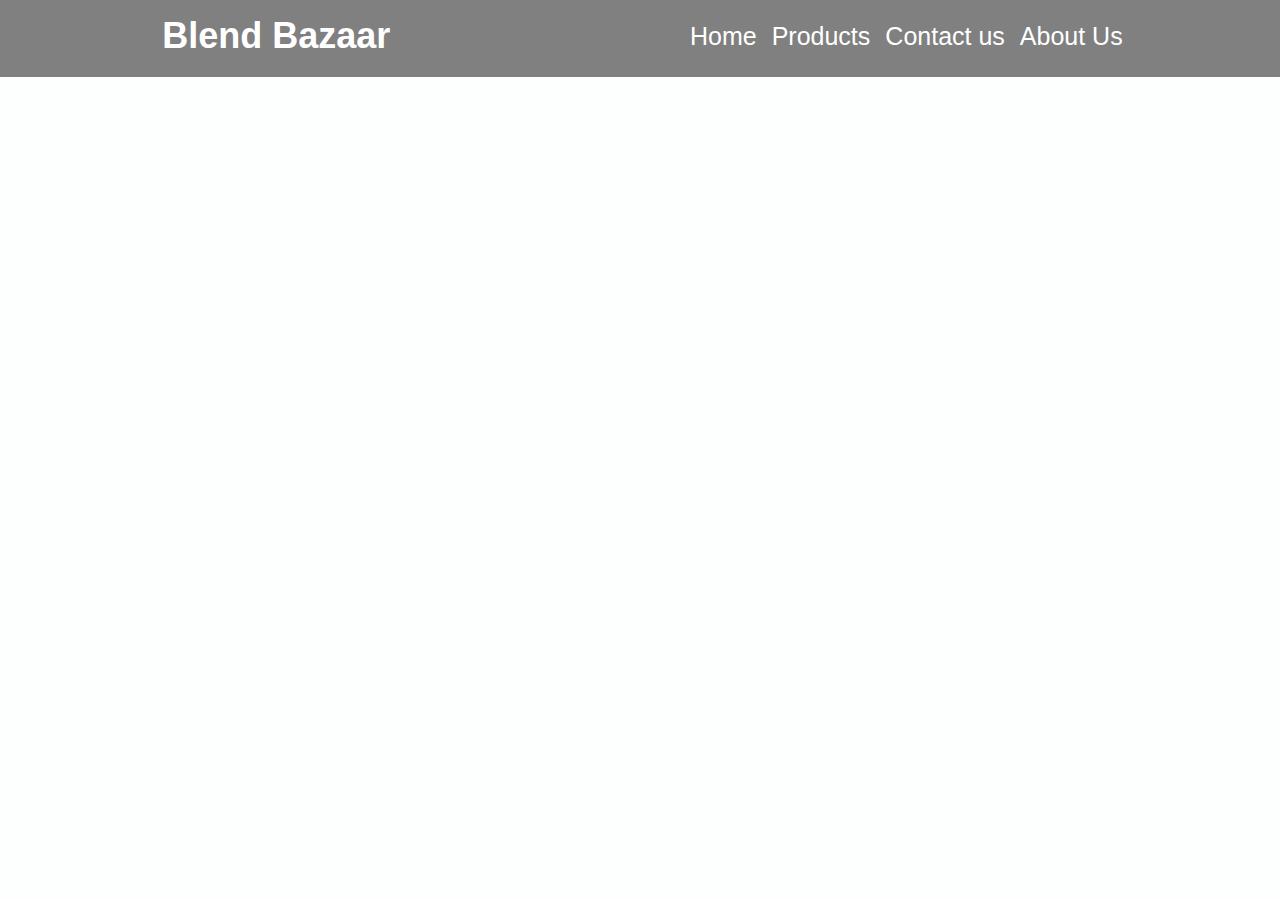
==== index.html @ 414382ec "Initial commit: Setting up project structure and basic HTML/CSS files." ====
<!DOCTYPE html>
<html lang="en">
  <head>
    <meta charset="UTF-8" />
    <meta name="viewport" content="width=device-width, initial-scale=1.0" />
    <title>Blend Bazaar</title>
    <link rel="stylesheet" href="style.css" />
    <link
      rel="stylesheet"
      href="https://cdnjs.cloudflare.com/ajax/libs/font-awesome/6.5.2/css/all.min.css"
      integrity="sha512-SnH5WK+bZxgPHs44uWIX+LLJAJ9/2PkPKZ5QiAj6Ta86w+fsb2TkcmfRyVX3pBnMFcV7oQPJkl9QevSCWr3W6A=="
      crossorigin="anonymous"
      referrerpolicy="no-referrer"
    />
  </head>
  <body>
    <div class="main-container">
      <div class="navbar">
        <h1 class="logo">Blend Bazaar</h1>
        <ul class="nav-items" id="nav-items">
          <li><a href="" class="nav-item">Home</a></li>
          <li><a href="" class="nav-item">Products</a></li>
          <li><a href="contact.html" class="nav-item">Contact us</a></li>
          <li><a href="Aboutus.html" class="nav-item">About Us</a></li>
        </ul>
        <div class="toggle" id="toggle">
          <i class="fa-solid fa-bars"></i>
        </div>
      </div>
      <div class="render-product" id="render-product"></div>

    </div>
  </body>
  <script src="app.js"></script>
</html>
---- style.css ----
*{
    margin: 0;
    padding: 0;
    box-sizing: border-box;
}
body{
    background-color: rgba(127, 255, 212, 0.02);
    font-family: 'Gill Sans', 'Gill Sans MT', Calibri, 'Trebuchet MS', sans-serif;
}

.logo{
    font-size: 36px;
    border-radius: 5px;
    padding: 5px;
    color: white;
    cursor: pointer;
}
.navbar{
    background-color: gray;
    display: flex;
    justify-content: space-around;
    align-items: center;
    padding: 10px;
    padding-bottom: 15px;
}

.nav-items{
    display: flex;
    justify-content: space-between;
    font-size: 25px;
    list-style-type: none;
    gap: 15px;
}

.nav-items a{
    text-decoration: none;
    color: white;
}
a:hover{
    background-color: rgba(123, 153, 245, 0.433);
    padding: 6px;
    border-radius: 5px;
}

.toggle{
    display: none;
    font-size: 19px;
    color: white;
    cursor: pointer;
}

/* responsive nav style */
@media (max-width: 775px) {
    .nav-items {
        display: none;
        flex-direction: column;
        width: auto;
        position: absolute;
        top: 60px; 
        right: 10px;
        background-color: gray;
        border-radius: 0 0 9px 9px;
    }

    .nav-items.active {
        display: flex;
    }

    .nav-items a {
        padding: 10px;
        text-align: center;
        border-top: 1px solid #444;
    }

    .toggle {
        display: block; 
    }
}

.render-product{
    margin-top: 30px;
    display: flex;
    flex-wrap: wrap;
   margin-right: 1px;
   width: 96%;
   margin: auto;
}
.product{
    display: flex;
    justify-content: center;
    align-items: center;
    margin: auto;
    margin-bottom: 50px;
    margin-top: 45px;
    /* width: 25%; */
    flex-direction: column;
    flex-wrap: wrap;
    box-shadow: 0 4px 8px rgba(25, 38, 44, 0.702), 0 6px 20px rgba(0, 0, 0, 0.503);
    margin-top: 10px;
    text-align: left;
    /* background-color: azure; */
    cursor: pointer;
    /* border-radius: 25px; */
    padding: 14px;


}

.title{
    color: rgb(109, 109, 223);
    font-size: 25px;
    padding-top: 10px;
}
.product p {
    float: left;
    padding: 5px;
    font-size: 26px;
    color: rgb(52, 136, 139);
}

.img-container{
    align-content: flex-end;

}

.img-container img{
 margin-top: 15px;
    margin: auto;
    /* border: 1px solid rgba(37, 37, 35, 0.942); */
    margin-top: 10px;
    border-radius: 19px;
}
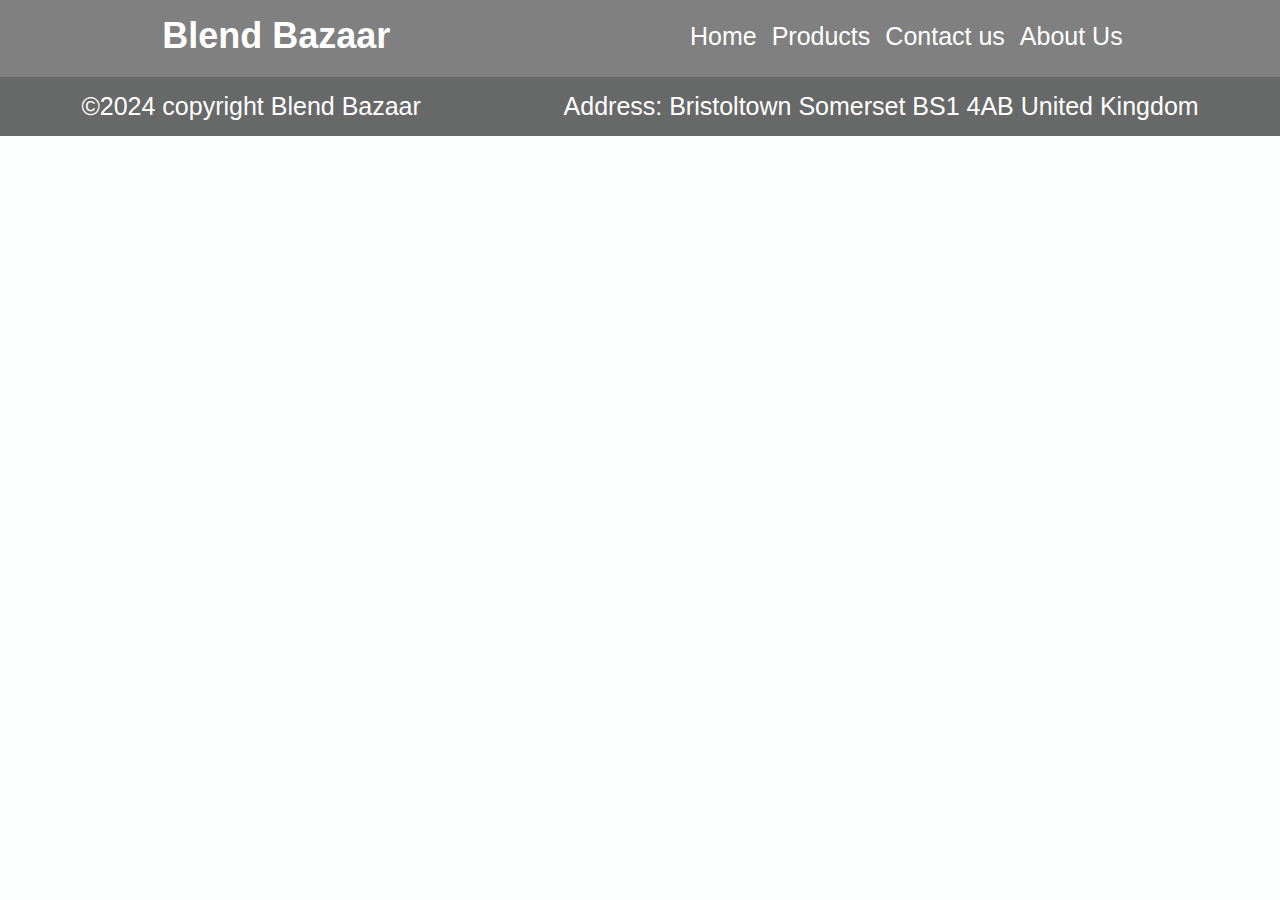
==== commit c450e10f: "i worked on contact - us form done form validation and prevent to submit without valid input" ====
--- a/index.html
+++ b/index.html
@@ -20,7 +20,11 @@
         <ul class="nav-items" id="nav-items">
           <li><a href="" class="nav-item">Home</a></li>
           <li><a href="" class="nav-item">Products</a></li>
-          <li><a href="contact.html" class="nav-item">Contact us</a></li>
+          <li>
+            <a href="contact.html" target="_blank" class="nav-item"
+              >Contact us</a
+            >
+          </li>
           <li><a href="Aboutus.html" class="nav-item">About Us</a></li>
         </ul>
         <div class="toggle" id="toggle">
@@ -28,7 +32,13 @@
         </div>
       </div>
       <div class="render-product" id="render-product"></div>
+    </div>
 
+    <div class="footer">
+      <p>©2024 copyright Blend Bazaar</p>
+      <p>
+        Address: Bristoltown Somerset BS1 4AB United Kingdom
+      </p>
     </div>
   </body>
   <script src="app.js"></script>
--- a/style.css
+++ b/style.css
@@ -7,7 +7,7 @@
     background-color: rgba(127, 255, 212, 0.02);
     font-family: 'Gill Sans', 'Gill Sans MT', Calibri, 'Trebuchet MS', sans-serif;
 }
-
+/* this is nav bar css code  */
 .logo{
     font-size: 36px;
     border-radius: 5px;
@@ -77,6 +77,7 @@
     }
 }
 
+/* this is product rendering  css code  */
 .render-product{
     margin-top: 30px;
     display: flex;
@@ -92,15 +93,12 @@
     margin: auto;
     margin-bottom: 50px;
     margin-top: 45px;
-    /* width: 25%; */
     flex-direction: column;
     flex-wrap: wrap;
     box-shadow: 0 4px 8px rgba(25, 38, 44, 0.702), 0 6px 20px rgba(0, 0, 0, 0.503);
     margin-top: 10px;
     text-align: left;
-    /* background-color: azure; */
-    cursor: pointer;
-    /* border-radius: 25px; */
+    cursor: pointer;
     padding: 14px;
 
 
@@ -126,7 +124,82 @@
 .img-container img{
  margin-top: 15px;
     margin: auto;
-    /* border: 1px solid rgba(37, 37, 35, 0.942); */
     margin-top: 10px;
     border-radius: 19px;
-}+}
+/* this is footer css code  */
+.footer{
+    display: flex;
+    margin: auto;
+    align-items: center;
+    background-color: rgba(14, 14, 14, 0.627);
+    padding: 15px;
+    gap: 10px;
+}
+.footer p {
+    font-size: 25px;
+    margin: auto;
+    color: white;
+}
+/* this is contact-us page css code */
+
+.form {
+    background: #fff;
+    padding: 20px;
+    border-radius: 8px;
+    box-shadow: 0 0 10px rgba(0, 0, 0, 0.1);
+    max-width: 400px;
+    width: 100%;
+    margin: auto;
+    margin-top: 50px;
+}
+
+.form h1 {
+    text-align: center;
+    margin-bottom: 20px;
+    color:  #007BFF;;
+}
+
+.contact-container {
+    display: flex;
+    flex-direction: column;
+}
+
+.contact-container input,
+.contact-container textarea {
+    margin-bottom: 15px;
+    padding: 10px;
+    border: 1px solid #ccc;
+    border-radius: 4px;
+    font-size: 16px;
+}
+
+.contact-container input:focus,
+.contact-container textarea:focus {
+    border-color: #007BFF;
+    outline: none;
+}
+
+.contact-container textarea {
+    resize: vertical;
+    min-height: 100px;
+}
+
+.contact-container button {
+    background-color: #007BFF;
+    color: #fff;
+    padding: 10px;
+    border: none;
+    border-radius: 4px;
+    font-size: 16px;
+    cursor: pointer;
+}
+
+.contact-container button:hover {
+    background-color: #0056b3;
+}
+
+@media (max-width: 480px) {
+    .form {
+        padding: 15px;
+    }
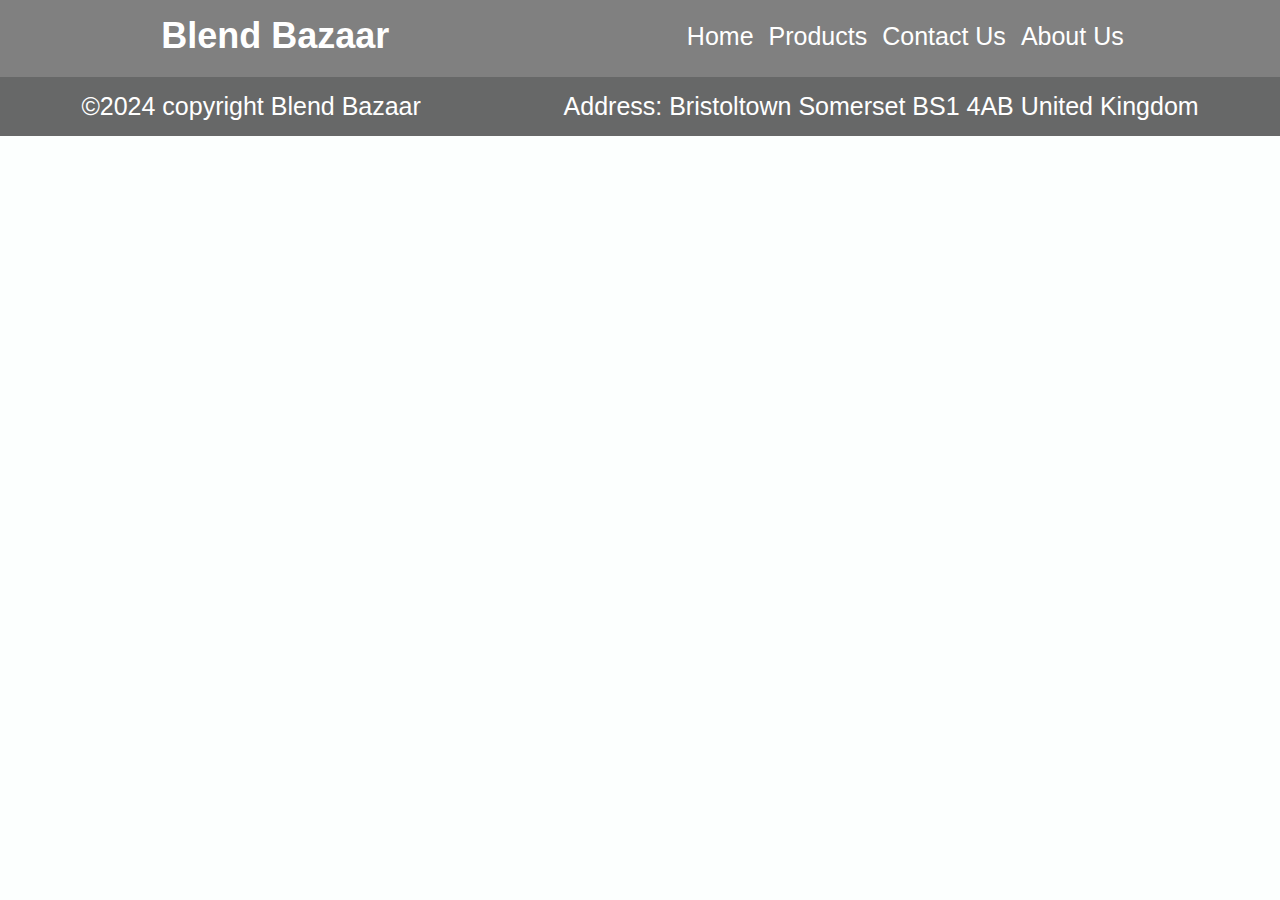
==== commit f3976532: "today i was working styling the product page" ====
--- a/index.html
+++ b/index.html
@@ -18,14 +18,10 @@
       <div class="navbar">
         <h1 class="logo">Blend Bazaar</h1>
         <ul class="nav-items" id="nav-items">
-          <li><a href="" class="nav-item">Home</a></li>
+          <li><a href="/" class="nav-item">Home</a></li>
           <li><a href="" class="nav-item">Products</a></li>
-          <li>
-            <a href="contact.html" target="_blank" class="nav-item"
-              >Contact us</a
-            >
-          </li>
-          <li><a href="Aboutus.html" class="nav-item">About Us</a></li>
+          <li><a href="contact.html" target="_blank" class="nav-item">Contact Us</a></li>
+          <li><a href="aboutus.html" class="nav-item">About Us</a></li>
         </ul>
         <div class="toggle" id="toggle">
           <i class="fa-solid fa-bars"></i>
@@ -33,6 +29,7 @@
       </div>
       <div class="render-product" id="render-product"></div>
     </div>
+    
 
     <div class="footer">
       <p>©2024 copyright Blend Bazaar</p>
--- a/style.css
+++ b/style.css
@@ -203,3 +203,4 @@
     .form {
         padding: 15px;
     }
+}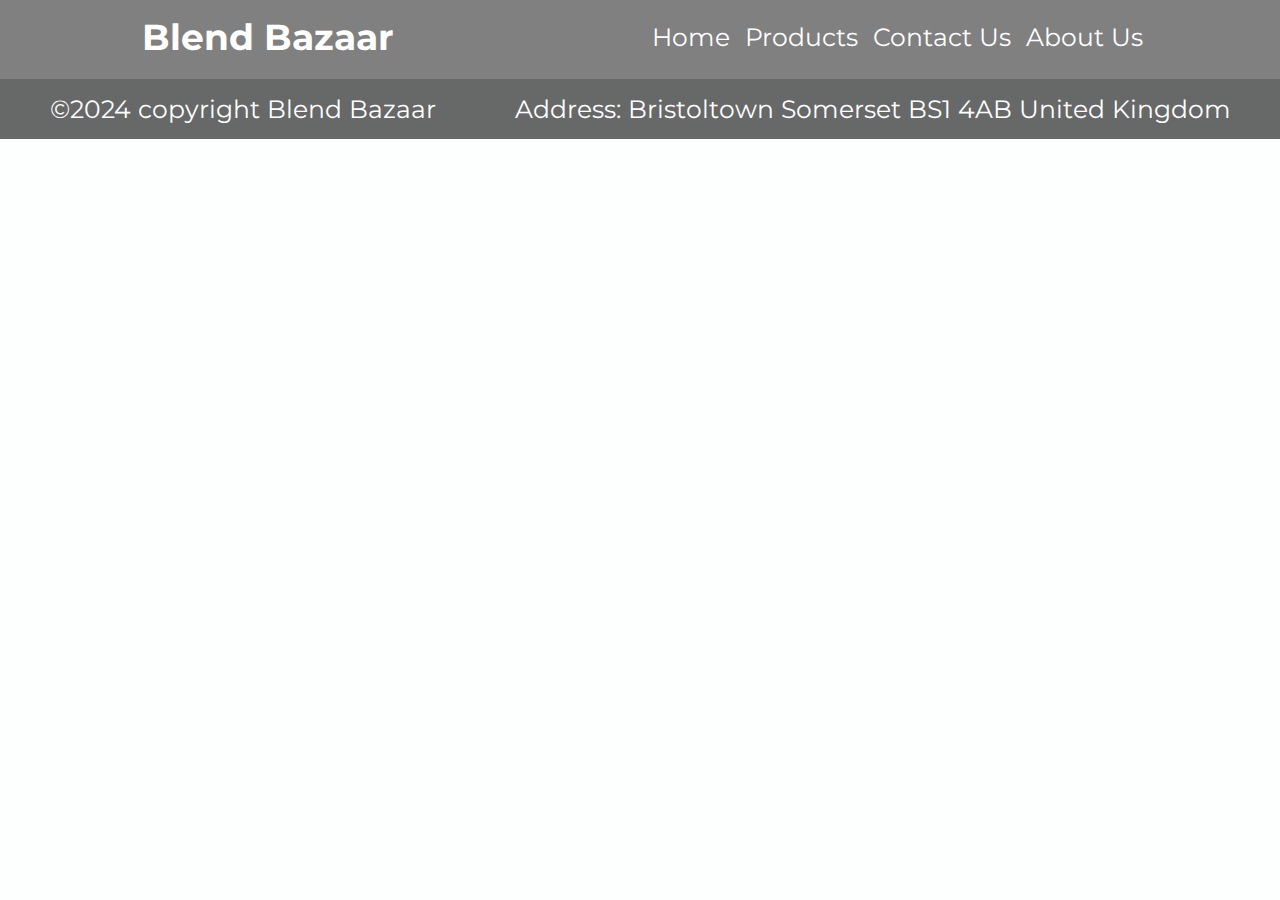
==== commit be805c8e: "I improved the small screens UI when the user is viewing   product page" ====
--- a/index.html
+++ b/index.html
@@ -4,6 +4,8 @@
     <meta charset="UTF-8" />
     <meta name="viewport" content="width=device-width, initial-scale=1.0" />
     <title>Blend Bazaar</title>
+    <link href="https://fonts.googleapis.com/css2?family=Montserrat:wght@400;500;700&display=swap" rel="stylesheet">
+
     <link rel="stylesheet" href="style.css" />
     <link
       rel="stylesheet"
--- a/style.css
+++ b/style.css
@@ -1,206 +1,203 @@
-*{
-    margin: 0;
-    padding: 0;
-    box-sizing: border-box;
-}
-body{
-    background-color: rgba(127, 255, 212, 0.02);
-    font-family: 'Gill Sans', 'Gill Sans MT', Calibri, 'Trebuchet MS', sans-serif;
+* {
+  margin: 0;
+  padding: 0;
+  box-sizing: border-box;
+}
+body {
+  background-color: rgba(127, 255, 212, 0.02);
+  font-family: "Montserrat", sans-serif;
 }
 /* this is nav bar css code  */
-.logo{
-    font-size: 36px;
-    border-radius: 5px;
-    padding: 5px;
-    color: white;
-    cursor: pointer;
-}
-.navbar{
-    background-color: gray;
-    display: flex;
-    justify-content: space-around;
-    align-items: center;
-    padding: 10px;
-    padding-bottom: 15px;
-}
-
-.nav-items{
-    display: flex;
-    justify-content: space-between;
-    font-size: 25px;
-    list-style-type: none;
-    gap: 15px;
-}
-
-.nav-items a{
-    text-decoration: none;
-    color: white;
-}
-a:hover{
-    background-color: rgba(123, 153, 245, 0.433);
-    padding: 6px;
-    border-radius: 5px;
-}
-
-.toggle{
-    display: none;
-    font-size: 19px;
-    color: white;
-    cursor: pointer;
+.logo {
+  font-size: 36px;
+  border-radius: 5px;
+  padding: 5px;
+  color: white;
+  cursor: pointer;
+}
+.navbar {
+  background-color: gray;
+  display: flex;
+  justify-content: space-around;
+  align-items: center;
+  padding: 10px;
+  padding-bottom: 15px;
+}
+
+.nav-items {
+  display: flex;
+  justify-content: space-between;
+  font-size: 25px;
+  list-style-type: none;
+  gap: 15px;
+}
+
+.nav-items a {
+  text-decoration: none;
+  color: white;
+}
+a:hover {
+  background-color: rgba(123, 153, 245, 0.433);
+  padding: 6px;
+  border-radius: 5px;
+}
+
+.toggle {
+  display: none;
+  font-size: 19px;
+  color: white;
+  cursor: pointer;
 }
 
 /* responsive nav style */
 @media (max-width: 775px) {
-    .nav-items {
-        display: none;
-        flex-direction: column;
-        width: auto;
-        position: absolute;
-        top: 60px; 
-        right: 10px;
-        background-color: gray;
-        border-radius: 0 0 9px 9px;
-    }
-
-    .nav-items.active {
-        display: flex;
-    }
-
-    .nav-items a {
-        padding: 10px;
-        text-align: center;
-        border-top: 1px solid #444;
-    }
-
-    .toggle {
-        display: block; 
-    }
+  .nav-items {
+    display: none;
+    flex-direction: column;
+    width: auto;
+    position: absolute;
+    top: 60px;
+    right: 10px;
+    background-color: gray;
+    border-radius: 0 0 9px 9px;
+  }
+
+  .nav-items.active {
+    display: flex;
+  }
+
+  .nav-items a {
+    padding: 10px;
+    text-align: center;
+    border-top: 1px solid #444;
+  }
+
+  .toggle {
+    display: block;
+  }
 }
 
 /* this is product rendering  css code  */
-.render-product{
-    margin-top: 30px;
-    display: flex;
-    flex-wrap: wrap;
-   margin-right: 1px;
-   width: 96%;
-   margin: auto;
-}
-.product{
-    display: flex;
-    justify-content: center;
-    align-items: center;
-    margin: auto;
-    margin-bottom: 50px;
-    margin-top: 45px;
-    flex-direction: column;
-    flex-wrap: wrap;
-    box-shadow: 0 4px 8px rgba(25, 38, 44, 0.702), 0 6px 20px rgba(0, 0, 0, 0.503);
-    margin-top: 10px;
-    text-align: left;
-    cursor: pointer;
-    padding: 14px;
-
-
-}
-
-.title{
-    color: rgb(109, 109, 223);
-    font-size: 25px;
-    padding-top: 10px;
+.render-product {
+  margin-top: 30px;
+  display: flex;
+  flex-wrap: wrap;
+  margin-right: 1px;
+  width: 96%;
+  margin: auto;
+}
+.product {
+  display: flex;
+  justify-content: center;
+  align-items: center;
+  margin: auto;
+  margin-bottom: 50px;
+  margin-top: 45px;
+  flex-direction: column;
+  flex-wrap: wrap;
+  box-shadow: 0 4px 8px rgba(25, 38, 44, 0.702), 0 6px 20px rgba(0, 0, 0, 0.503);
+  margin-top: 10px;
+  text-align: left;
+  cursor: pointer;
+  padding: 14px;
+}
+
+.title {
+  color: rgb(109, 109, 223);
+  font-size: 25px;
+  padding-top: 10px;
 }
 .product p {
-    float: left;
-    padding: 5px;
-    font-size: 26px;
-    color: rgb(52, 136, 139);
-}
-
-.img-container{
-    align-content: flex-end;
-
-}
-
-.img-container img{
- margin-top: 15px;
-    margin: auto;
-    margin-top: 10px;
-    border-radius: 19px;
+  float: left;
+  padding: 5px;
+  font-size: 26px;
+  color: rgb(52, 136, 139);
+}
+
+.img-container {
+  align-content: flex-end;
+}
+
+.img-container img {
+  margin-top: 15px;
+  margin: auto;
+  margin-top: 10px;
+  border-radius: 19px;
 }
 /* this is footer css code  */
-.footer{
-    display: flex;
-    margin: auto;
-    align-items: center;
-    background-color: rgba(14, 14, 14, 0.627);
-    padding: 15px;
-    gap: 10px;
+.footer {
+  display: flex;
+  margin: auto;
+  align-items: center;
+  background-color: rgba(14, 14, 14, 0.627);
+  padding: 15px;
+  gap: 10px;
 }
 .footer p {
-    font-size: 25px;
-    margin: auto;
-    color: white;
+  font-size: 25px;
+  margin: auto;
+  color: white;
 }
 /* this is contact-us page css code */
 
 .form {
-    background: #fff;
-    padding: 20px;
-    border-radius: 8px;
-    box-shadow: 0 0 10px rgba(0, 0, 0, 0.1);
-    max-width: 400px;
-    width: 100%;
-    margin: auto;
-    margin-top: 50px;
+  background: #fff;
+  padding: 20px;
+  border-radius: 8px;
+  box-shadow: 0 0 10px rgba(0, 0, 0, 0.1);
+  max-width: 400px;
+  width: 100%;
+  margin: auto;
+  margin-top: 50px;
 }
 
 .form h1 {
-    text-align: center;
-    margin-bottom: 20px;
-    color:  #007BFF;;
+  text-align: center;
+  margin-bottom: 20px;
+  color: #007bff;
 }
 
 .contact-container {
-    display: flex;
-    flex-direction: column;
+  display: flex;
+  flex-direction: column;
 }
 
 .contact-container input,
 .contact-container textarea {
-    margin-bottom: 15px;
-    padding: 10px;
-    border: 1px solid #ccc;
-    border-radius: 4px;
-    font-size: 16px;
+  margin-bottom: 15px;
+  padding: 10px;
+  border: 1px solid #ccc;
+  border-radius: 4px;
+  font-size: 16px;
 }
 
 .contact-container input:focus,
 .contact-container textarea:focus {
-    border-color: #007BFF;
-    outline: none;
+  border-color: #007bff;
+  outline: none;
 }
 
 .contact-container textarea {
-    resize: vertical;
-    min-height: 100px;
+  resize: vertical;
+  min-height: 100px;
 }
 
 .contact-container button {
-    background-color: #007BFF;
-    color: #fff;
-    padding: 10px;
-    border: none;
-    border-radius: 4px;
-    font-size: 16px;
-    cursor: pointer;
+  background-color: #007bff;
+  color: #fff;
+  padding: 10px;
+  border: none;
+  border-radius: 4px;
+  font-size: 16px;
+  cursor: pointer;
 }
 
 .contact-container button:hover {
-    background-color: #0056b3;
+  background-color: #0056b3;
 }
 
 @media (max-width: 480px) {
-    .form {
-        padding: 15px;
-    }
-}+  .form {
+    padding: 15px;
+  }
+}
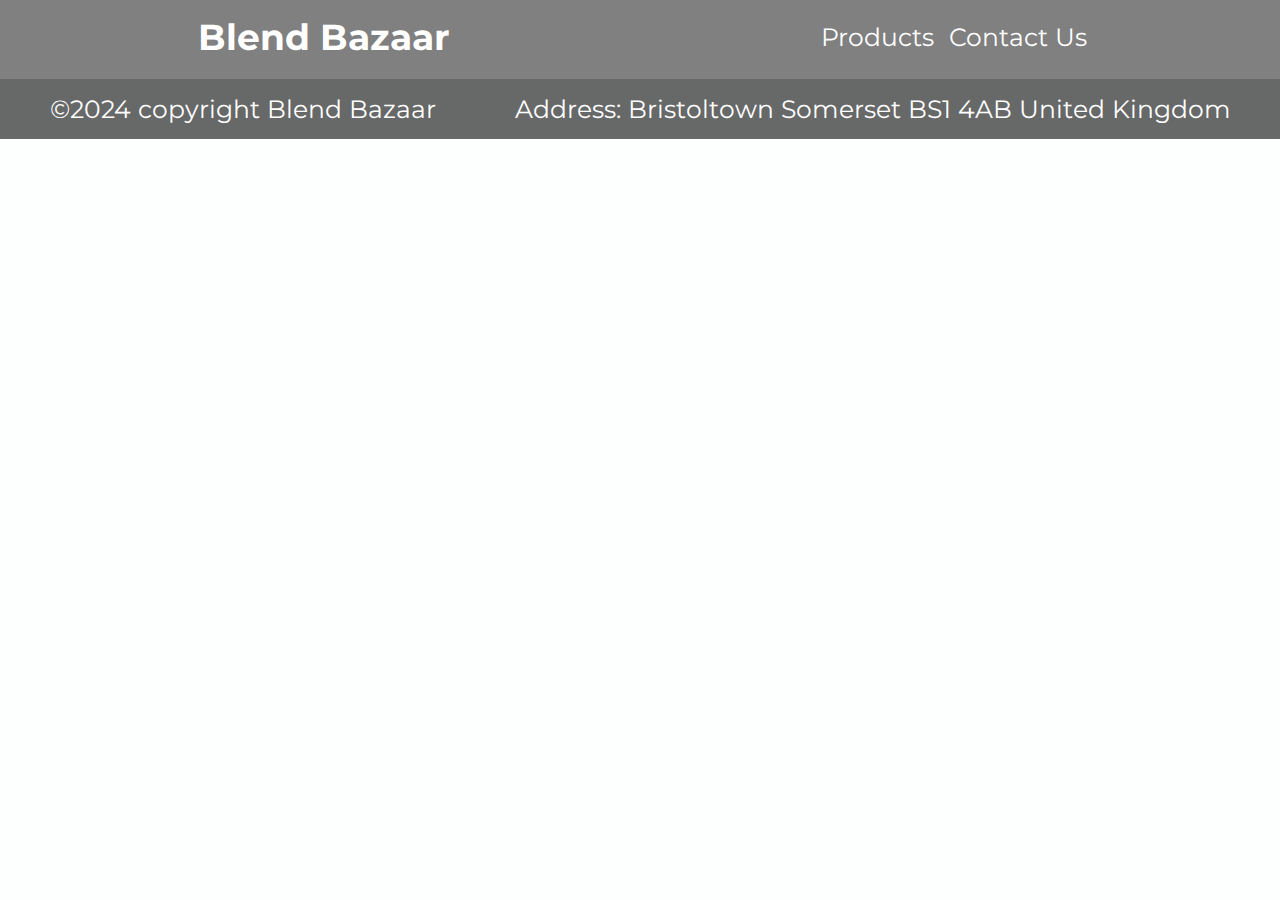
==== commit 1c095bb6: "Fix broken URLs" ====
--- a/index.html
+++ b/index.html
@@ -20,10 +20,8 @@
       <div class="navbar">
         <h1 class="logo">Blend Bazaar</h1>
         <ul class="nav-items" id="nav-items">
-          <li><a href="/" class="nav-item">Home</a></li>
           <li><a href="" class="nav-item">Products</a></li>
           <li><a href="contact.html" target="_blank" class="nav-item">Contact Us</a></li>
-          <li><a href="aboutus.html" class="nav-item">About Us</a></li>
         </ul>
         <div class="toggle" id="toggle">
           <i class="fa-solid fa-bars"></i>
--- a/style.css
+++ b/style.css
@@ -95,7 +95,7 @@
   margin-top: 45px;
   flex-direction: column;
   flex-wrap: wrap;
-  box-shadow: 0 4px 8px rgba(25, 38, 44, 0.702), 0 6px 20px rgba(0, 0, 0, 0.503);
+  box-shadow: 0 4px 8px rgba(25, 38, 44, 0.656), 0 6px 20px rgba(0, 0, 0, 0.503);
   margin-top: 10px;
   text-align: left;
   cursor: pointer;
@@ -111,8 +111,7 @@
   float: left;
   padding: 5px;
   font-size: 26px;
-  color: rgb(52, 136, 139);
-}
+  color: #02051e;}
 
 .img-container {
   align-content: flex-end;
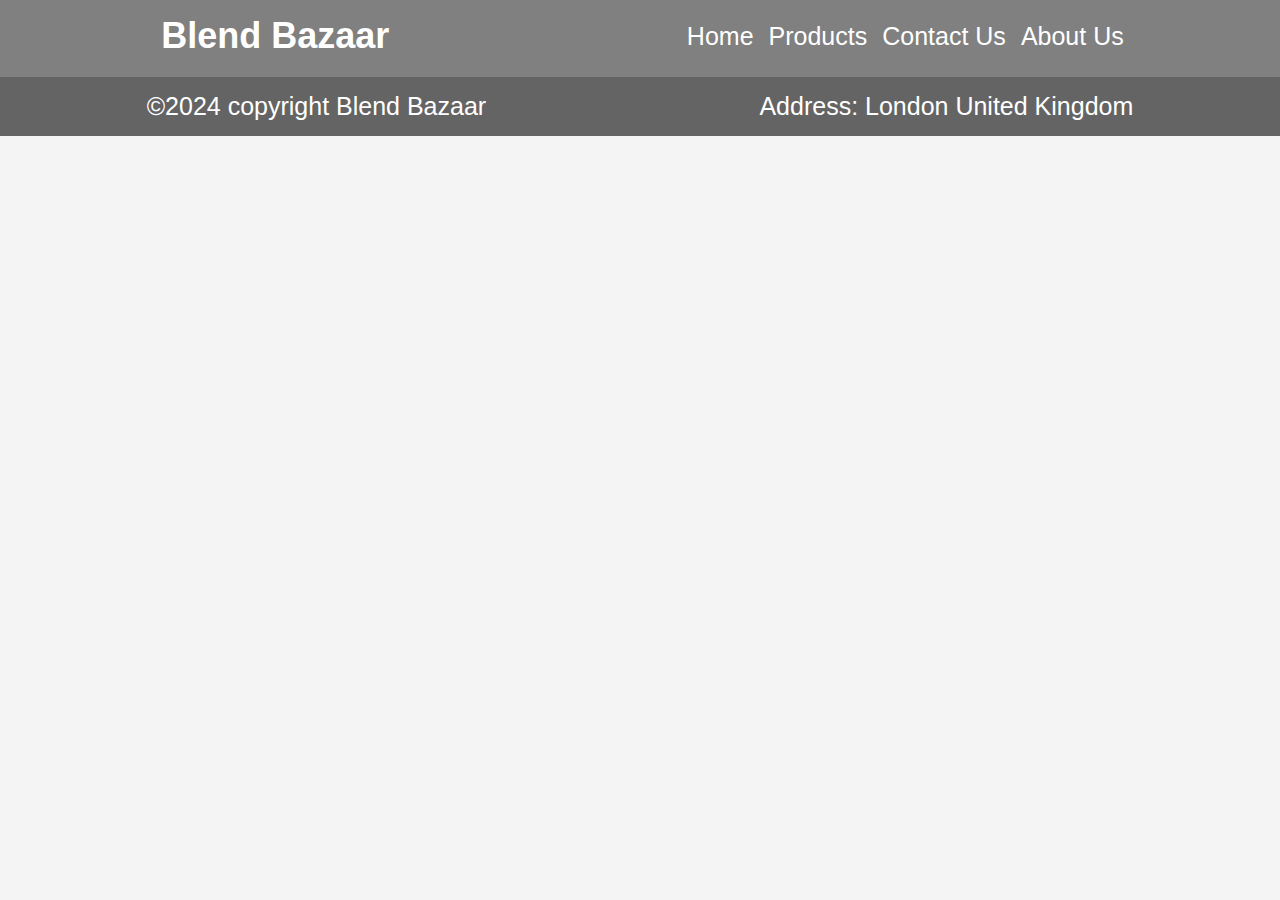
==== commit fe5605b0: "worked about-us page and added some css styling" ====
--- a/index.html
+++ b/index.html
@@ -20,8 +20,11 @@
       <div class="navbar">
         <h1 class="logo">Blend Bazaar</h1>
         <ul class="nav-items" id="nav-items">
+          <li><a href="/" class="nav-item">Home</a></li>
           <li><a href="" class="nav-item">Products</a></li>
           <li><a href="contact.html" target="_blank" class="nav-item">Contact Us</a></li>
+          <li><a href="Aboutus.html" target="_blank" class="nav-item">About Us</a></li>
+
         </ul>
         <div class="toggle" id="toggle">
           <i class="fa-solid fa-bars"></i>
@@ -34,7 +37,7 @@
     <div class="footer">
       <p>©2024 copyright Blend Bazaar</p>
       <p>
-        Address: Bristoltown Somerset BS1 4AB United Kingdom
+        Address: London United Kingdom
       </p>
     </div>
   </body>
--- a/style.css
+++ b/style.css
@@ -200,3 +200,71 @@
     padding: 15px;
   }
 }
+
+
+/* about us css code  */
+/* External CSS - styles.css */
+
+body {
+  font-family: Arial, sans-serif;
+  background-color: #f4f4f4;
+  margin: 0;
+  padding: 0;
+}
+
+.about-us {
+  max-width: 800px;
+  margin: 50px auto;
+  padding: 20px;
+  background-color: #ffffff;
+  border-radius: 10px;
+  box-shadow: 0 0 10px rgba(0, 0, 0, 0.1);
+}
+
+.about-us__title {
+  font-size: 2.5em;
+  color: #333333;
+  margin-bottom: 20px;
+  text-align: center;
+}
+
+.about-us__intro {
+  font-size: 1.2em;
+  color: #555555;
+  line-height: 1.6;
+  margin-bottom: 30px;
+}
+
+.about-us__subtitle {
+  font-size: 1.8em;
+  color: #333333;
+  margin-top: 30px;
+  margin-bottom: 10px;
+}
+
+.about-us__text {
+  font-size: 1.1em;
+  color: #555555;
+  line-height: 1.6;
+  margin-bottom: 20px;
+}
+
+@media (max-width: 600px) {
+  .about-us {
+    margin: 20px;
+    padding: 15px;
+  }
+
+  .about-us__title {
+    font-size: 2em;
+  }
+
+  .about-us__intro,
+  .about-us__text {
+    font-size: 1em;
+  }
+
+  .about-us__subtitle {
+    font-size: 1.5em;
+  }
+}
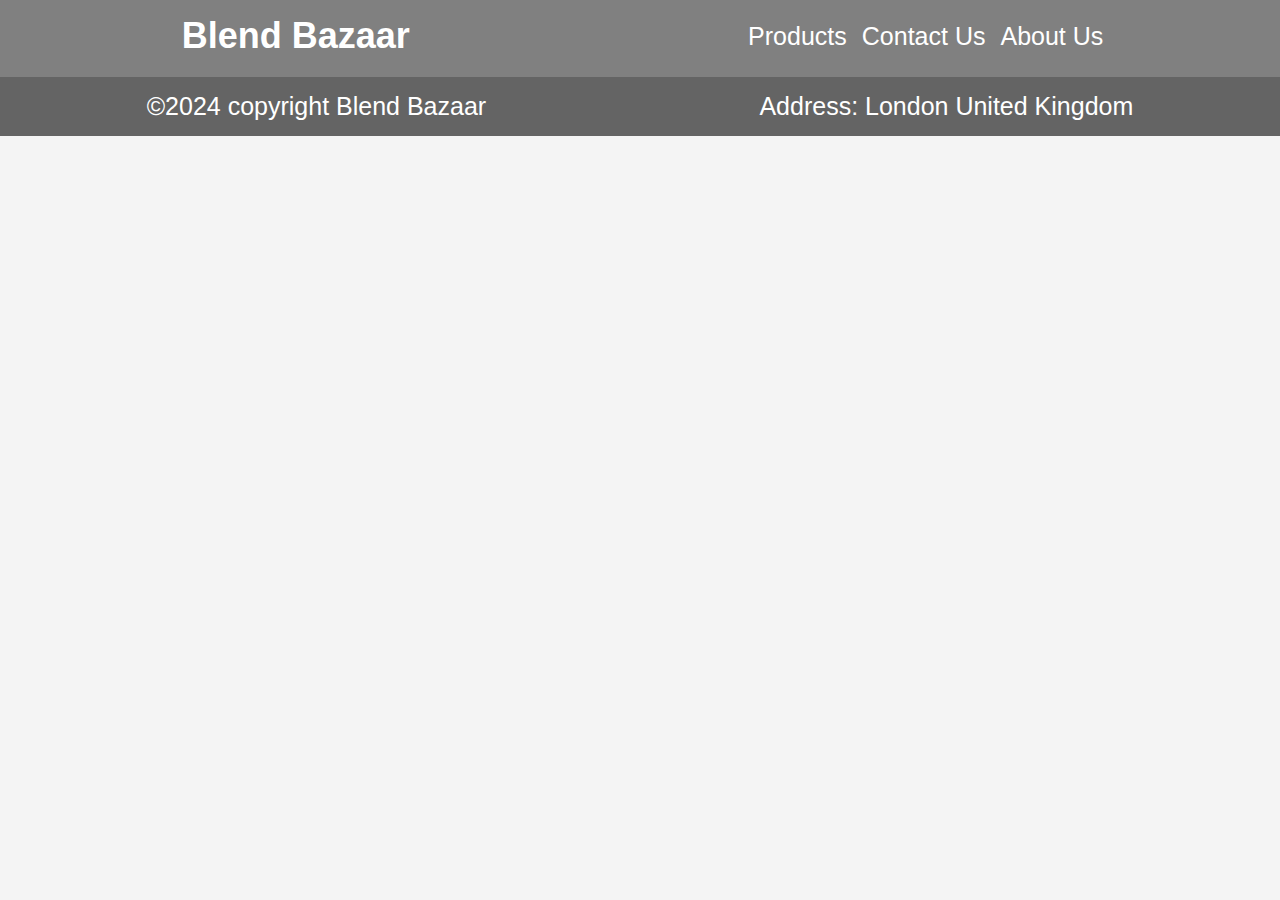
==== commit a7c0b9ad: "made some changes in the home page" ====
--- a/index.html
+++ b/index.html
@@ -20,7 +20,6 @@
       <div class="navbar">
         <h1 class="logo">Blend Bazaar</h1>
         <ul class="nav-items" id="nav-items">
-          <li><a href="/" class="nav-item">Home</a></li>
           <li><a href="" class="nav-item">Products</a></li>
           <li><a href="contact.html" target="_blank" class="nav-item">Contact Us</a></li>
           <li><a href="Aboutus.html" target="_blank" class="nav-item">About Us</a></li>
